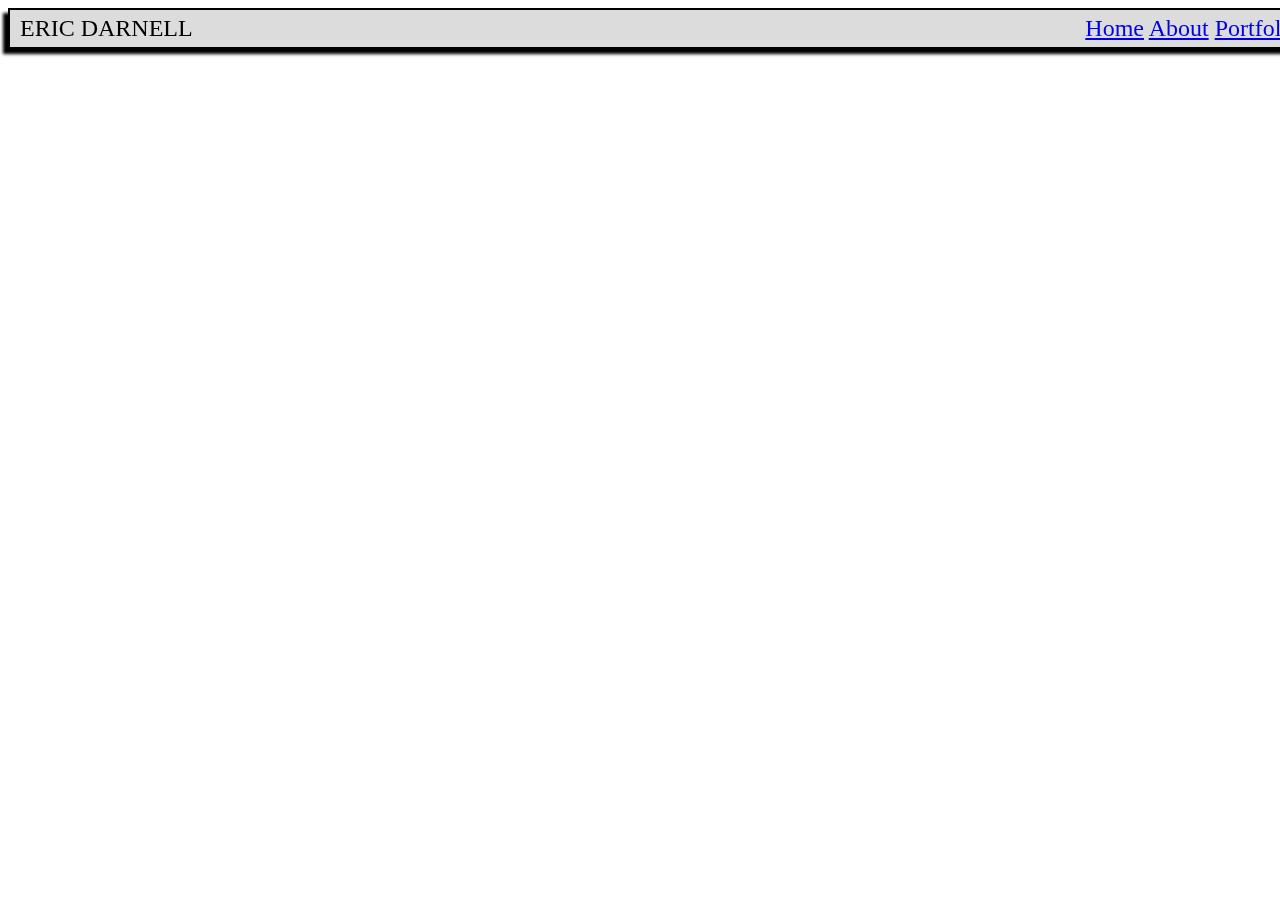
==== index.html @ f3542d44 "nav bar" ====
<!DOCTYPE html>
<html lang="en">
  <head>
    <meta charset="UTF-8" />
    <meta name="viewport" content="width=device-width, initial-scale=1.0" />
    <link rel="stylesheet" href="style.css" />
    <title>Home</title>
  </head>
  <body>
    <!-- persistent header -->
    <header>
      <div id="name">ERIC DARNELL</div>
      <div class="links">
        <a href="index.html">Home</a>
        <a href="about.html">About</a>
        <a href="portfolio.html">Portfolio</a>
      </div>
    </header>
  </body>
</html>
---- style.css ----
header {
    background-color: gainsboro;
    position: fixed;
    padding: 5px 10px;
    border: 2px double black;
    width: 100%;
    margin: 0px;
    box-shadow: -5px 5px 3px black;
    font-size: x-large;
    display: flex;
    justify-content: space-between;
}

div {
    display: inline-block;
}
#name {
    text-align: center;
}
.links {
    text-align: center; 
}
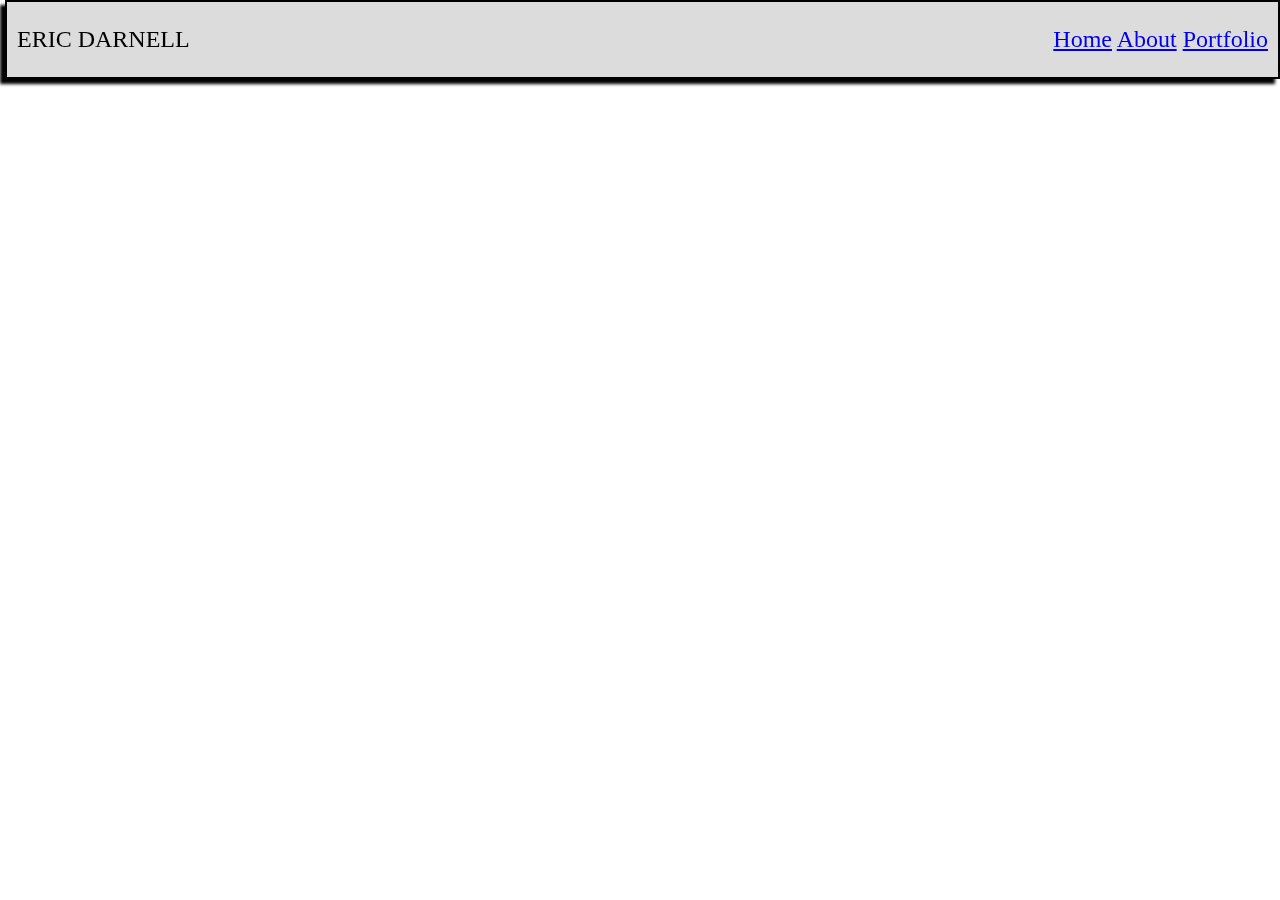
==== commit b537e704: "1st home edit" ====
--- a/index.html
+++ b/index.html
@@ -16,5 +16,11 @@
         <a href="portfolio.html">Portfolio</a>
       </div>
     </header>
+    <main>
+      <img src="https://scontent-iad3-1.cdninstagram.com/v/t51.2885-19/435333929_1716399368887484_1747883416968346227_n.jpg?_nc_ht=scontent-iad3-1.cdninstagram.com&_nc_cat=108&_nc_ohc=B_YjL7fkiPwQ7kNvgHPdZ59&edm=AA24wl0BAAAA&ccb=7-5&oh=00_AYDbvH5t9N2ZUtXFOv-4bIEK9WURu2ETy6L3E6l4Qq9fSQ&oe=66DFBE86&_nc_sid=c3221d" alt="Is that me?">
+        <article>
+          
+        </article>
+    </main>
   </body>
 </html>
--- a/style.css
+++ b/style.css
@@ -1,16 +1,27 @@
 header {
     background-color: gainsboro;
     position: fixed;
-    padding: 5px 10px;
+    height: 55px;
+    align-items: center;
+    padding: 10px;
     border: 2px double black;
-    width: 100%;
-    margin: 0px;
+    top: 0;
+    left: 5px;
+    right: 0;
     box-shadow: -5px 5px 3px black;
     font-size: x-large;
     display: flex;
     justify-content: space-between;
 }
-
+main {
+    width: 80%;
+    /* max-width: 500px; */
+    margin-top: 65px;
+    background-color: azure;
+    margin-right: auto;
+    margin-left: auto;
+    
+}
 div {
     display: inline-block;
 }
@@ -20,3 +31,6 @@
 .links {
     text-align: center; 
 }
+body {
+    background-image: url();
+}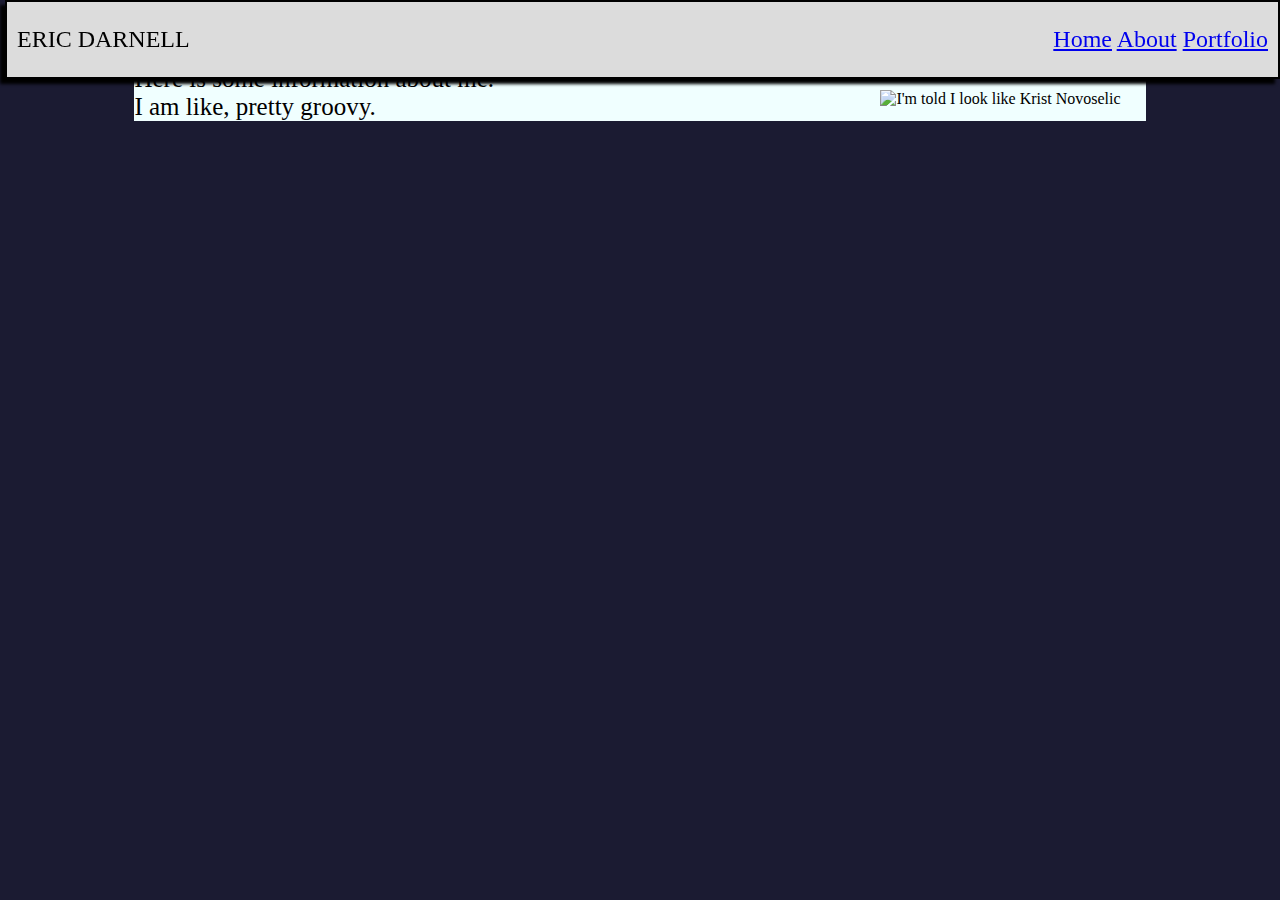
==== commit a519d6a7: "picture added" ====
--- a/index.html
+++ b/index.html
@@ -17,10 +17,14 @@
       </div>
     </header>
     <main>
-      <img src="https://scontent-iad3-1.cdninstagram.com/v/t51.2885-19/435333929_1716399368887484_1747883416968346227_n.jpg?_nc_ht=scontent-iad3-1.cdninstagram.com&_nc_cat=108&_nc_ohc=B_YjL7fkiPwQ7kNvgHPdZ59&edm=AA24wl0BAAAA&ccb=7-5&oh=00_AYDbvH5t9N2ZUtXFOv-4bIEK9WURu2ETy6L3E6l4Qq9fSQ&oe=66DFBE86&_nc_sid=c3221d" alt="Is that me?">
-        <article>
-          
-        </article>
+      <img
+        class="pic"
+        src="https://upload.wikimedia.org/wikipedia/commons/thumb/7/70/Krist_Novoselic.jpg/330px-Krist_Novoselic.jpg"
+        alt="I'm told I look like Krist Novoselic"
+      />
+      <article id="home">
+        Here is some information about me. <br> I am like, pretty groovy.
+      </article>
     </main>
   </body>
 </html>
--- a/style.css
+++ b/style.css
@@ -1,36 +1,45 @@
 header {
-    background-color: gainsboro;
-    position: fixed;
-    height: 55px;
-    align-items: center;
-    padding: 10px;
-    border: 2px double black;
-    top: 0;
-    left: 5px;
-    right: 0;
-    box-shadow: -5px 5px 3px black;
-    font-size: x-large;
-    display: flex;
-    justify-content: space-between;
+  background-color: gainsboro;
+  position: fixed;
+  height: 55px;
+  align-items: center;
+  padding: 10px;
+  border: 2px double black;
+  top: 0;
+  left: 5px;
+  right: 0;
+  box-shadow: -5px 5px 3px black;
+  font-size: x-large;
+  display: flex;
+  justify-content: space-between;
 }
 main {
-    width: 80%;
-    /* max-width: 500px; */
-    margin-top: 65px;
-    background-color: azure;
-    margin-right: auto;
-    margin-left: auto;
-    
+  width: 80%;
+  padding: 100px
+  max-width: 1000px;
+  margin-top: 65px;
+  background-color: azure;
+  margin-right: auto;
+  margin-left: auto;
 }
 div {
-    display: inline-block;
+  display: inline-block;
+}
+.pic {
+  /* margin: 40px; */
+  padding: 25px;
+  display: inline-flex;
+  float: right;
 }
 #name {
-    text-align: center;
+  text-align: center;
 }
 .links {
-    text-align: center; 
+  text-align: center;
 }
 body {
-    background-image: url();
-}+  background-color: #1b1b32;
+}
+#home {
+    font-size: 25px;
+}
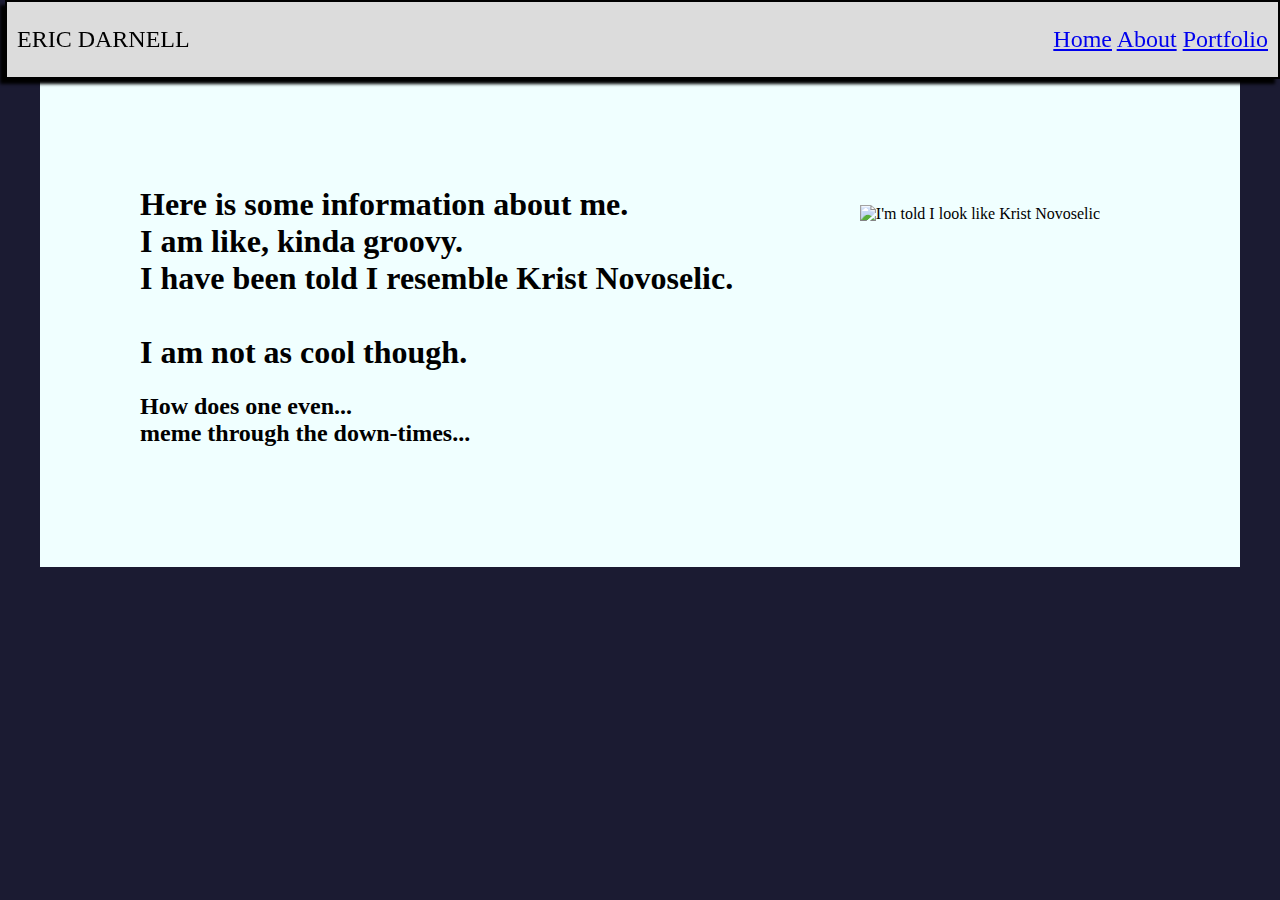
==== commit f85c02ea: "homepage text" ====
--- a/index.html
+++ b/index.html
@@ -22,9 +22,17 @@
         src="https://upload.wikimedia.org/wikipedia/commons/thumb/7/70/Krist_Novoselic.jpg/330px-Krist_Novoselic.jpg"
         alt="I'm told I look like Krist Novoselic"
       />
-      <article id="home">
-        Here is some information about me. <br> I am like, pretty groovy.
-      </article>
+      <h1 id="Krist">
+        Here is some information about me. <br />
+        I am like, kinda groovy. <br />
+        I have been told I resemble Krist Novoselic.<br />
+        <br />
+        I am not as cool though.<br />
+      </h1>
+      <h2 id="subtext">
+        How does one even...<br/>
+        meme through the down-times...
+      </h2>
     </main>
   </body>
 </html>
--- a/style.css
+++ b/style.css
@@ -15,7 +15,7 @@
 }
 main {
   width: 80%;
-  padding: 100px
+  padding: 100px;
   max-width: 1000px;
   margin-top: 65px;
   background-color: azure;
@@ -26,20 +26,12 @@
   display: inline-block;
 }
 .pic {
-  /* margin: 40px; */
-  padding: 25px;
+  margin: 40px;
   display: inline-flex;
   float: right;
 }
-#name {
-  text-align: center;
-}
-.links {
-  text-align: center;
-}
+
 body {
   background-color: #1b1b32;
 }
-#home {
-    font-size: 25px;
-}
+
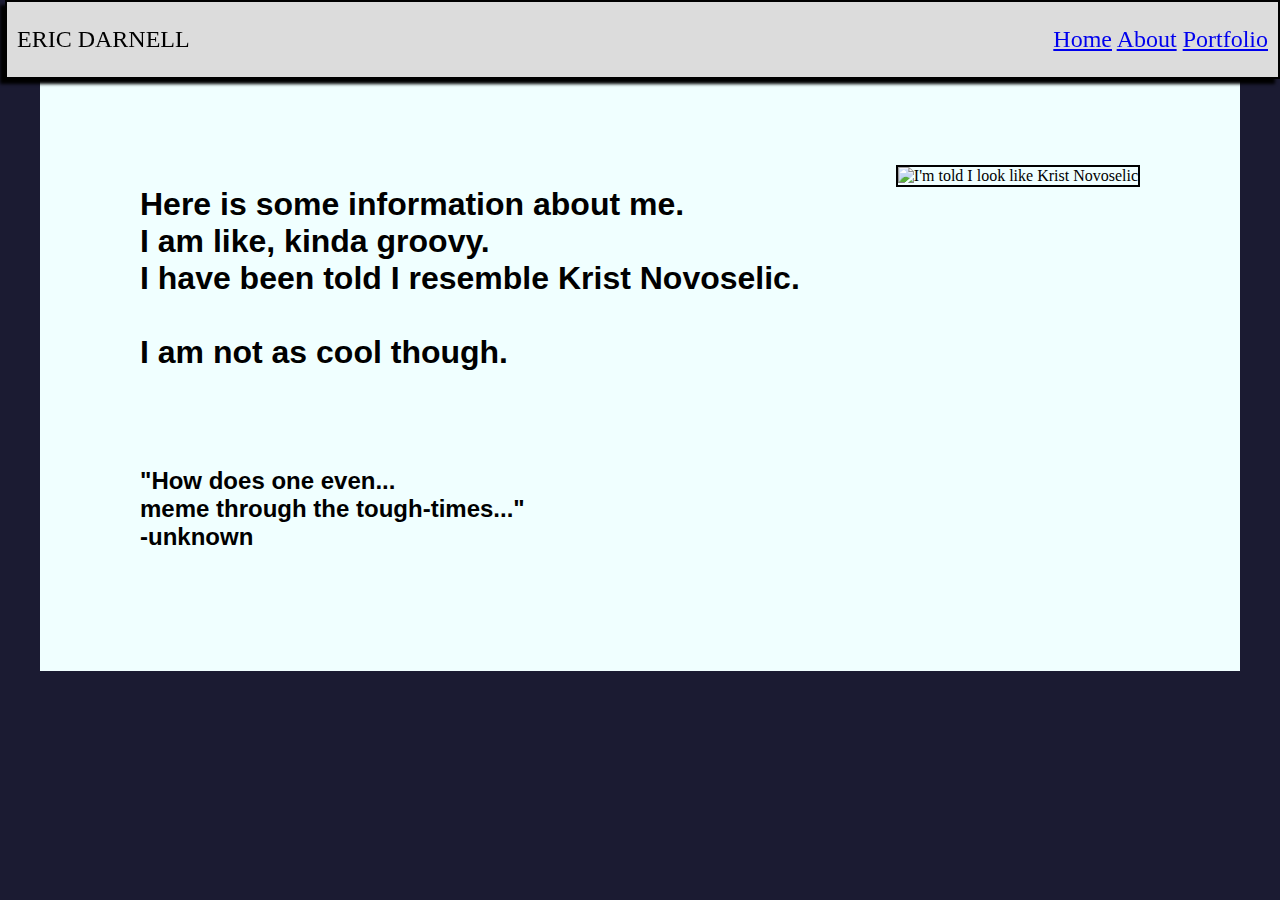
==== commit 2339a7b5: "homepage edits" ====
--- a/index.html
+++ b/index.html
@@ -22,16 +22,19 @@
         src="https://upload.wikimedia.org/wikipedia/commons/thumb/7/70/Krist_Novoselic.jpg/330px-Krist_Novoselic.jpg"
         alt="I'm told I look like Krist Novoselic"
       />
-      <h1 id="Krist">
+      <h1 id="me">
         Here is some information about me. <br />
         I am like, kinda groovy. <br />
         I have been told I resemble Krist Novoselic.<br />
         <br />
         I am not as cool though.<br />
+        <br>
+        <br>
       </h1>
-      <h2 id="subtext">
-        How does one even...<br/>
-        meme through the down-times...
+      <h2 id="quote">
+        "How does one even...<br/>
+        meme through the tough-times..."<br/>
+        -unknown
       </h2>
     </main>
   </body>
--- a/style.css
+++ b/style.css
@@ -26,12 +26,18 @@
   display: inline-block;
 }
 .pic {
-  margin: 40px;
-  display: inline-flex;
   float: right;
+  border: 2px solid black
 }
 
 body {
   background-color: #1b1b32;
 }
 
+#me {
+    font-family: 'Trebuchet MS', 'Lucida Sans Unicode', 'Lucida Grande', 'Lucida Sans', Arial, sans-serif;
+}
+
+#quote {
+    font-family: 'Lucida Sans', 'Lucida Sans Regular', 'Lucida Grande', 'Lucida Sans Unicode', Geneva, Verdana, sans-serif;
+}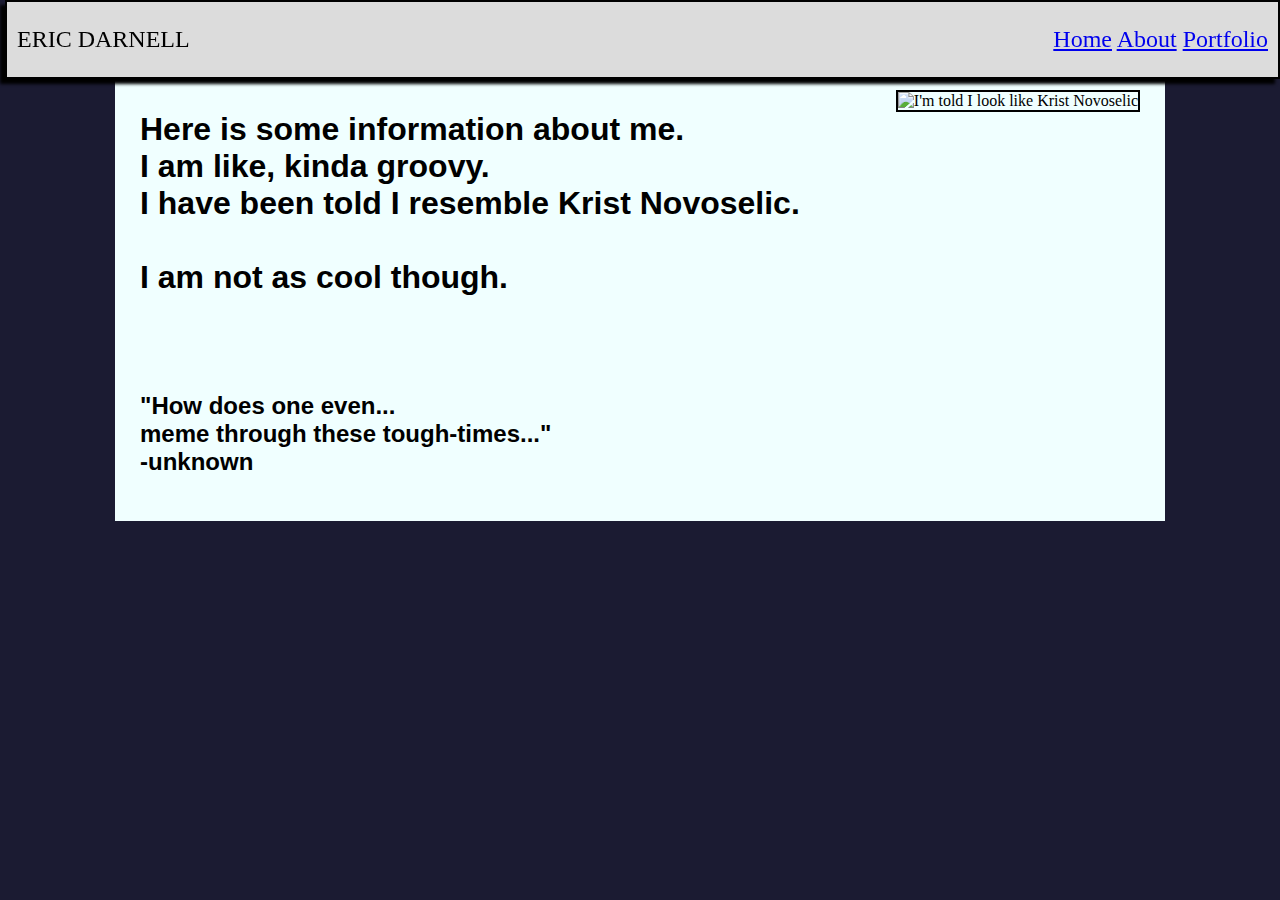
==== commit 182bcce9: "about f draft" ====
--- a/index.html
+++ b/index.html
@@ -28,12 +28,12 @@
         I have been told I resemble Krist Novoselic.<br />
         <br />
         I am not as cool though.<br />
-        <br>
-        <br>
+        <br />
+        <br />
       </h1>
       <h2 id="quote">
-        "How does one even...<br/>
-        meme through the tough-times..."<br/>
+        "How does one even...<br />
+        meme through these tough-times..."<br />
         -unknown
       </h2>
     </main>
--- a/style.css
+++ b/style.css
@@ -15,12 +15,21 @@
 }
 main {
   width: 80%;
-  padding: 100px;
+  padding: 25px;
   max-width: 1000px;
   margin-top: 65px;
   background-color: azure;
   margin-right: auto;
   margin-left: auto;
+}
+#primary {
+  background-color: antiquewhite;
+  margin-left: 11px;
+}
+#secondary {
+  background-color: teal;
+  margin-top: 15px;
+  margin-right: 11px;
 }
 div {
   display: inline-block;
@@ -28,6 +37,17 @@
 .pic {
   float: right;
   border: 2px solid black
+}
+#brain {
+  width: 250px;
+  float:right;
+  margin:25px;
+}
+#hollow {
+  float: left;
+  width: 250px;
+  margin: 25px;
+
 }
 
 body {
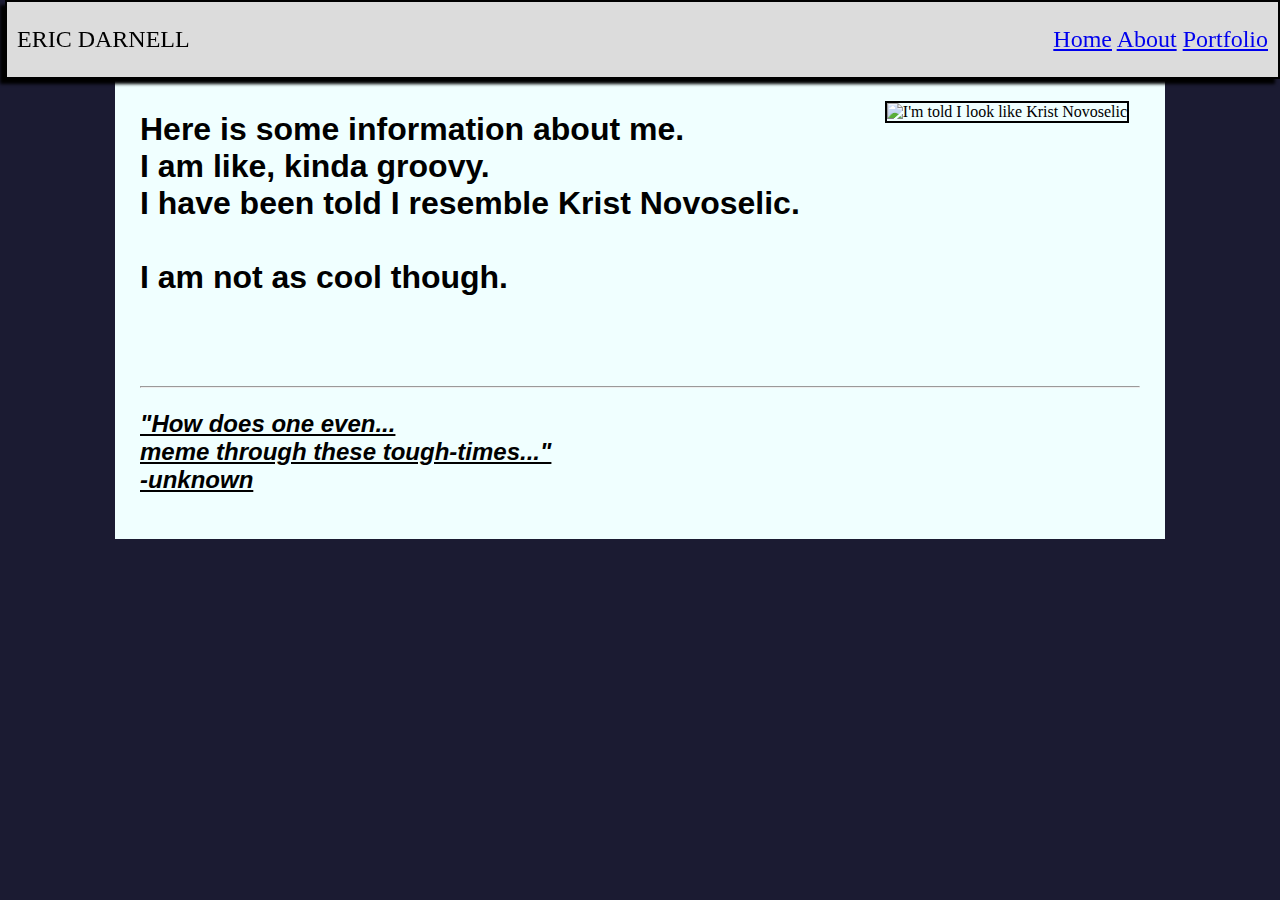
==== commit 23db781c: "portfolio draft" ====
--- a/index.html
+++ b/index.html
@@ -30,6 +30,7 @@
         I am not as cool though.<br />
         <br />
         <br />
+        <hr>
       </h1>
       <h2 id="quote">
         "How does one even...<br />
--- a/style.css
+++ b/style.css
@@ -12,6 +12,9 @@
   font-size: x-large;
   display: flex;
   justify-content: space-between;
+}
+body {
+  background-color: #1b1b32;
 }
 main {
   width: 80%;
@@ -31,33 +34,47 @@
   margin-top: 15px;
   margin-right: 11px;
 }
+#tertiary {
+  background-color: silver;
+  margin-top: 15px;
+}
 div {
   display: inline-block;
 }
 .pic {
   float: right;
-  border: 2px solid black
+  border: 2px solid black;
+  margin: 11px;
 }
 #brain {
   width: 250px;
-  float:right;
-  margin:25px;
+  float: right;
+  margin: 25px;
 }
 #hollow {
   float: left;
   width: 250px;
   margin: 25px;
-
 }
-
-body {
-  background-color: #1b1b32;
+#horror {
+  float: right;
+  width: 250px;
+  padding: 15px;
+}
+#portfolio{
+  background-color: red;
 }
 
 #me {
-    font-family: 'Trebuchet MS', 'Lucida Sans Unicode', 'Lucida Grande', 'Lucida Sans', Arial, sans-serif;
+  font-family: "Trebuchet MS", "Lucida Sans Unicode", "Lucida Grande",
+    "Lucida Sans", Arial, sans-serif;
 }
 
 #quote {
-    font-family: 'Lucida Sans', 'Lucida Sans Regular', 'Lucida Grande', 'Lucida Sans Unicode', Geneva, Verdana, sans-serif;
+  font-family: "Lucida Sans", "Lucida Sans Regular", "Lucida Grande",
+    "Lucida Sans Unicode", Geneva, Verdana, sans-serif;
+}
+h2 {
+  font-style: italic;
+  text-decoration: underline;
 }